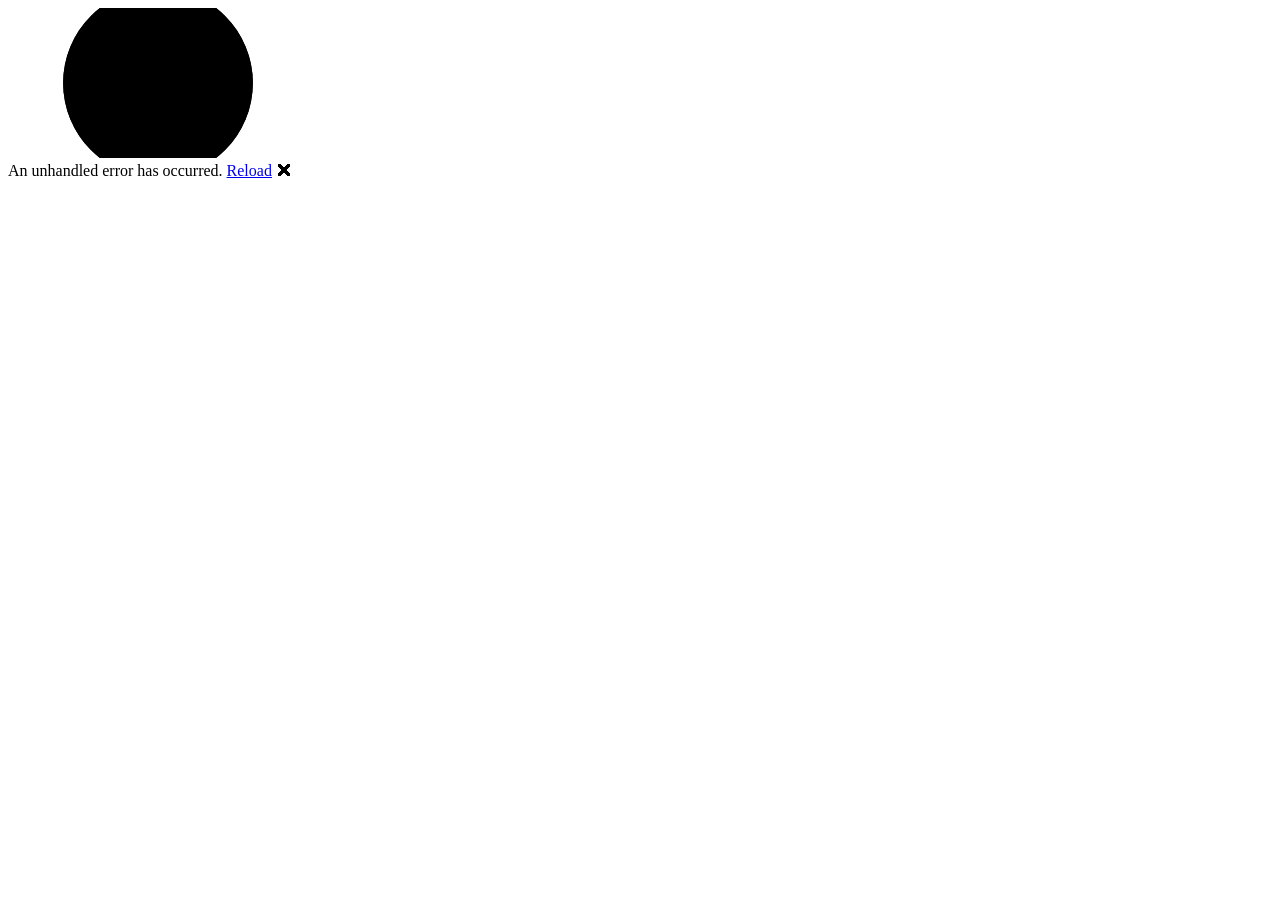
==== wwwroot/index.html @ 7011aca5 "プロジェクトファイルを追加。" ====
<!DOCTYPE html>
<html lang="en">

<head>
    <meta charset="utf-8" />
    <meta name="viewport" content="width=device-width, initial-scale=1.0" />
    <title>Starlight Valkyrie</title>
    <base href="/" />
    <link rel="preload" id="webassembly" />
    <link rel="stylesheet" href="css/normalize.css" />
    <link rel="stylesheet" href="css/app.css" />
    <link rel="stylesheet" href="css/style.css" />
    <!-- If you add any scoped CSS files, uncomment the following to load them
    <link href="StarValkyrie.styles.css" rel="stylesheet" /> -->
    <script type="importmap"></script>
</head>

<body>
    <div id="app">
        <svg class="loading-progress">
            <circle r="40%" cx="50%" cy="50%" />
            <circle r="40%" cx="50%" cy="50%" />
        </svg>
        <div class="loading-progress-text"></div>
    </div>

    <div id="blazor-error-ui">
        An unhandled error has occurred.
        <a href="." class="reload">Reload</a>
        <span class="dismiss">🗙</span>
    </div>
    <script src="_framework/blazor.webassembly#[.{fingerprint}].js"></script>
</body>

</html>
---- wwwroot/css/app.css ----
.valid.modified:not([type=checkbox]) {
    outline: 1px solid #26b050;
}

.invalid {
    outline: 1px solid red;
}

.validation-message {
    color: red;
}

#blazor-error-ui {
    color-scheme: light only;
    background: lightyellow;
    bottom: 0;
    box-shadow: 0 -1px 2px rgba(0, 0, 0, 0.2);
    box-sizing: border-box;
    display: none;
    left: 0;
    padding: 0.6rem 1.25rem 0.7rem 1.25rem;
    position: fixed;
    width: 100%;
    z-index: 1000;
}

    #blazor-error-ui .dismiss {
        cursor: pointer;
        position: absolute;
        right: 0.75rem;
        top: 0.5rem;
    }

.blazor-error-boundary {
    background: url([data-uri]) no-repeat 1rem/1.8rem, #b32121;
    padding: 1rem 1rem 1rem 3.7rem;
    color: white;
}

    .blazor-error-boundary::after {
        content: "An error has occurred."
    }

.loading-progress {
    position: absolute;
    display: block;
    width: 8rem;
    height: 8rem;
    inset: 20vh 0 auto 0;
    margin: 0 auto 0 auto;
}

    .loading-progress circle {
        fill: none;
        stroke: #e0e0e0;
        stroke-width: 0.6rem;
        transform-origin: 50% 50%;
        transform: rotate(-90deg);
    }

        .loading-progress circle:last-child {
            stroke: #1b6ec2;
            stroke-dasharray: calc(3.141 * var(--blazor-load-percentage, 0%) * 0.8), 500%;
            transition: stroke-dasharray 0.05s ease-in-out;
        }

.loading-progress-text {
    position: absolute;
    text-align: center;
    font-weight: bold;
    inset: calc(20vh + 3.25rem) 0 auto 0.2rem;
}

    .loading-progress-text:after {
        content: var(--blazor-load-percentage-text, "Loading");
    }

code {
    color: #c02d76;
}

.form-floating > .form-control-plaintext::placeholder, .form-floating > .form-control::placeholder {
    color: var(--bs-secondary-color);
    text-align: end;
}

.form-floating > .form-control-plaintext:focus::placeholder, .form-floating > .form-control:focus::placeholder {
    text-align: start;
}
---- wwwroot/css/style.css ----
﻿/* --------------------- */
/* 全体の設定 */
/* --------------------- */
:root {
    /* 魔法少女ピンク */
    --primary-color: #ff477e;
    /* 薄いパープル */
    --secondary-color: #7209b7;
    /* ゴールド */
    --accent-color: #ffb703;
    /* 紫がかった白 */
    --bg-color: #faf9fe;
    /* 濃いグレー (文字用) */
    --text-color: #2b2d42;
    --white: #ffffff;
}

*,
*::before,
*::after {
    box-sizing: border-box;
    margin: 0;
    padding: 0;
}

/* スムーススクロール (アンカーリンククリック時に滑らかに移動) */
html {
    scroll-behavior: smooth;
}

body {
    font-family: 'Helvetica Neue', Arial, 'ヒラギノ角ゴ Pro W3', 'Meiryo', sans-serif;
    line-height: 1.6;
    color: var(--text-color);
    background-color: var(--bg-color);
}

img {
    min-width: 0;
    width: 100%;
}

/* --------------------- */
/* ヘッダー */
/* --------------------- */
.site-header {
    position: sticky;
    top: 0;
    z-index: 100;
    background-color: rgba(255, 255, 255, 0.9);
    backdrop-filter: blur(5px);
    box-shadow: 0 2px 10px rgba(0, 0, 0, 0.05);
    padding: 1rem 2rem;
}

.header-container {
    display: flex;
    justify-content: space-between;
    align-items: center;
    max-width: 1000px;
    margin: 0 auto;
    padding: 0 1rem;
}

.logo {
    font-size: 1.5rem;
    font-weight: bold;
    color: var(--primary-color);
}

.site-nav ul {
    display: flex;
    gap: 1.5rem;
    list-style: none;
}

.site-nav a {
    text-decoration: none;
    color: var(--text-color);
    font-weight: bold;
    /* transition: 色変化を滑らかに */
    transition: color 0.3s ease;
}

    .site-nav a:hover {
        color: var(--primary-color);
    }

/* --------------------- */
/* メインビジュアル */
/* --------------------- */
.hero {
    background: linear-gradient(135deg, var(--primary-color), var(--secondary-color));
    color: var(--white);
    text-align: center;
    padding: 5rem 1rem;
}

.badge {
    background-color: var(--accent-color);
    color: var(--text-color);
    padding: 0.3rem 0.8rem;
    border-radius: 20px;
    font-size: 0.85rem;
    font-weight: bold;
}

.hero h1 {
    font-size: 2.2rem;
    margin: 1rem 0;
}

.hero p {
    margin-bottom: 2rem;
    opacity: 0.9;
}

/* animation: アニメーションでボタンをふわふわ動かす */
.btn-pulse {
    animation: pulse 2s infinite ease-in-out;
}

@keyframes pulse {
    0% {
        transform: scale(1);
    }

    50% {
        transform: scale(1.05);
    }

    100% {
        transform: scale(1);
    }
}

/* --------------------- */
/* 共通コンテナ */
/* --------------------- */
.container {
    max-width: 1000px;
    margin: 0 auto;
    padding: 0 1rem;
}

.section {
    padding: 4rem 0;
    border-bottom: 1px solid #eee;
}

.section-title {
    text-align: center;
    font-size: 1.8rem;
    color: var(--secondary-color);
    margin-bottom: 0.5rem;
}

.section-desc {
    text-align: center;
    color: #666;
    margin-bottom: 2rem;
}

/* --------------------- */
/* ボタン */
/* --------------------- */
.btn {
    display: inline-block;
    padding: 0.8rem 2rem;
    border: none;
    border-radius: 30px;
    background-color: var(--primary-color);
    color: var(--white);
    text-decoration: none;
    font-weight: bold;
    cursor: pointer;
    box-shadow: 0 4px 15px rgba(255, 71, 126, 0.4);
    /* transition: マウスホバー用の変化時間 */
    transition: all 0.3s ease;
}

    .btn:hover {
        background-color: #e03067;
        /* 浮き上がる効果 */
        transform: translateY(-2px);
    }

.flex-image figcaption {
    padding-right: 4px;
    font-size: 0.6em;
    text-align: right;
}

/* --------------------- */
/* セクション : 概要 */
/* --------------------- */
.flex-container {
    display: flex;
    gap: 2rem;
}

.flex-text ul {
    margin-top: 1rem;
    padding-left: 1.2rem;
}

/* --------------------- */
/* セクション : キャラクター紹介 */
/* --------------------- */
.grid-container {
    display: grid;
    /* 均等に 3 列で */
    /* grid-template-columns: 1fr 1fr 1fr; */
    /* grid-template-columns: repeat(3, 1fr); */
    /* auto-fit と minmax を使い、レスポンシブな列数を自動計算 */
    /* 自動フィット、最小 : 250px 、最大均等列比 */
    /* 基本は最小値（ 250px ）を守るが、画面に余白ができたら最大値（ 1fr ）まで伸びて画面を埋める */
    grid-template-columns: repeat(auto-fit, minmax(250px, 1fr));
    gap: 1.5rem;
}

.card {
    padding: 1.5rem;
    border-radius: 12px;
    background-color: var(--white);
    box-shadow: 0 4px 10px rgba(0, 0, 0, 0.05);
    /* transition: ホバー時にカードを浮き上がらせる */
    transition: transform 0.3s ease, box-shadow 0.3s ease;
}

    .card:hover {
        transform: translateY(-5px);
        box-shadow: 0 8px 20px rgba(0, 0, 0, 0.1);
    }

.card-tag {
    display: inline-block;
    margin-bottom: 0.5rem;
    padding: 0.2rem 0.5rem;
    background-color: #eee;
    border-radius: 4px;
    font-size: 0.75rem;
}

.card .cv {
    font-size: 0.85rem;
    color: var(--primary-color);
    font-weight: bold;
    margin-bottom: 0.8rem;
}

/* --------------------- */
/* セクション : ゲームシステム */
/* --------------------- */
.table-wrapper {
    /* スマホで表がはみ出た場合に横スクロールさせる */
    overflow-x: auto;
}

    .table-wrapper table {
        width: 100%;
        border-collapse: collapse;
        background-color: var(--white);
        margin-bottom: 2rem;
    }

    .table-wrapper th,
    .table-wrapper td {
        padding: 1rem;
        border-bottom: 1px solid #eee;
        text-align: left;
    }

    .table-wrapper th {
        background-color: #f2f0f9;
        color: var(--secondary-color);
    }

.quote-box {
    background-color: var(--white);
    border-left: 4px solid var(--accent-color);
    padding: 1.5rem;
    margin-top: 2rem;
    font-style: italic;
}

    .quote-box cite {
        display: block;
        font-style: normal;
        text-align: right;
        font-size: 0.85rem;
        color: #888;
    }

/* --------------------- */
/* セクション : フォーム */
/* --------------------- */
.form-container {
    max-width: 600px;
    margin: 0 auto;
    padding: 2rem;
    background-color: var(--white);
    border-radius: 12px;
    box-shadow: 0 4px 10px rgba(0, 0, 0, 0.05);
}

.form-group {
    margin-bottom: 1.5rem;
}

    .form-group label {
        display: block;
        font-weight: bold;
        margin-bottom: 0.5rem;
    }

.required {
    color: var(--primary-color);
    font-size: 0.8rem;
}

input[type="email"],
select,
textarea {
    width: 100%;
    padding: 0.8rem;
    border: 1px solid #ccc;
    border-radius: 6px;
    font-size: 1rem;
    /* フォーカス時のアニメーション */
    transition: border-color 0.3s ease, box-shadow 0.3s ease;
}

    input[type="email"]:focus,
    select:focus,
    textarea:focus {
        /* outline 単体での利用は非推奨（ border-color や box-shadow と併せて利用すること！） */
        outline: none;
        border-color: var(--primary-color);
        box-shadow: 0 0 0 3px rgba(255, 71, 126, 0.2);
    }

.radio-group {
    display: flex;
    gap: 1rem;
}

.btn-submit {
    width: 100%;
}

/* --------------------- */
/* セクション : フッタ */
/* --------------------- */
.site-footer {
    text-align: center;
    padding: 2rem;
    background-color: var(--secondary-color);
    color: var(--white);
    font-size: 0.85rem;
}

/* --------------------- */
/* レスポンシブ対応 */
/* --------------------- */
/* スマホ画面（幅 768px 以下）用の調整 */
@media (max-width: 768px) {
    .header-container {
        flex-direction: column;
        gap: 0.5rem;
    }

    .hero h1 {
        font-size: 1.6rem;
    }

    /* Flexboxの縦並び化 */
    .flex-container {
        flex-direction: column;
    }
}
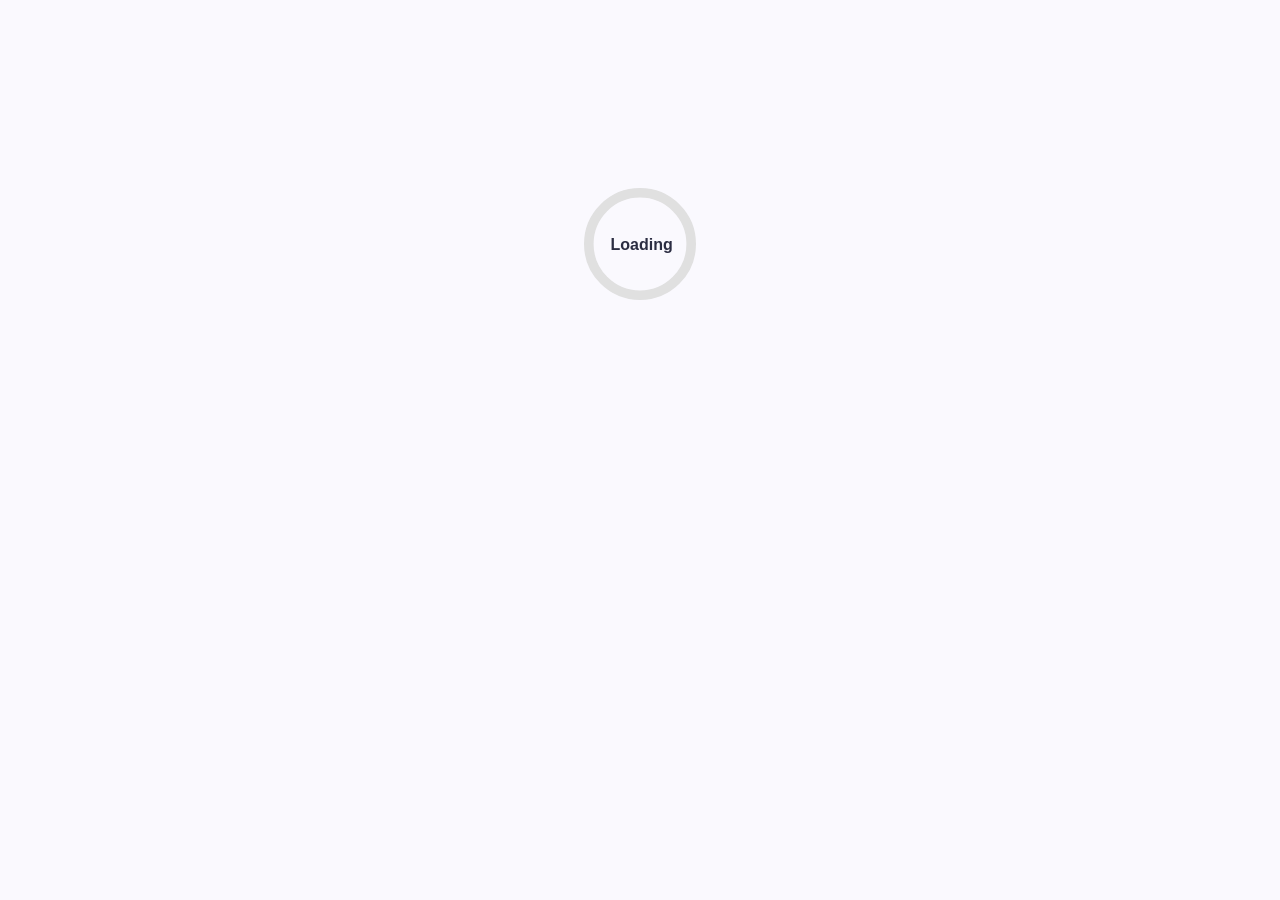
==== commit 087dbd48: "[Fix] lang の修正" ====
--- a/wwwroot/index.html
+++ b/wwwroot/index.html
@@ -1,5 +1,5 @@
 <!DOCTYPE html>
-<html lang="en">
+<html lang="ja">
 
 <head>
     <meta charset="utf-8" />
